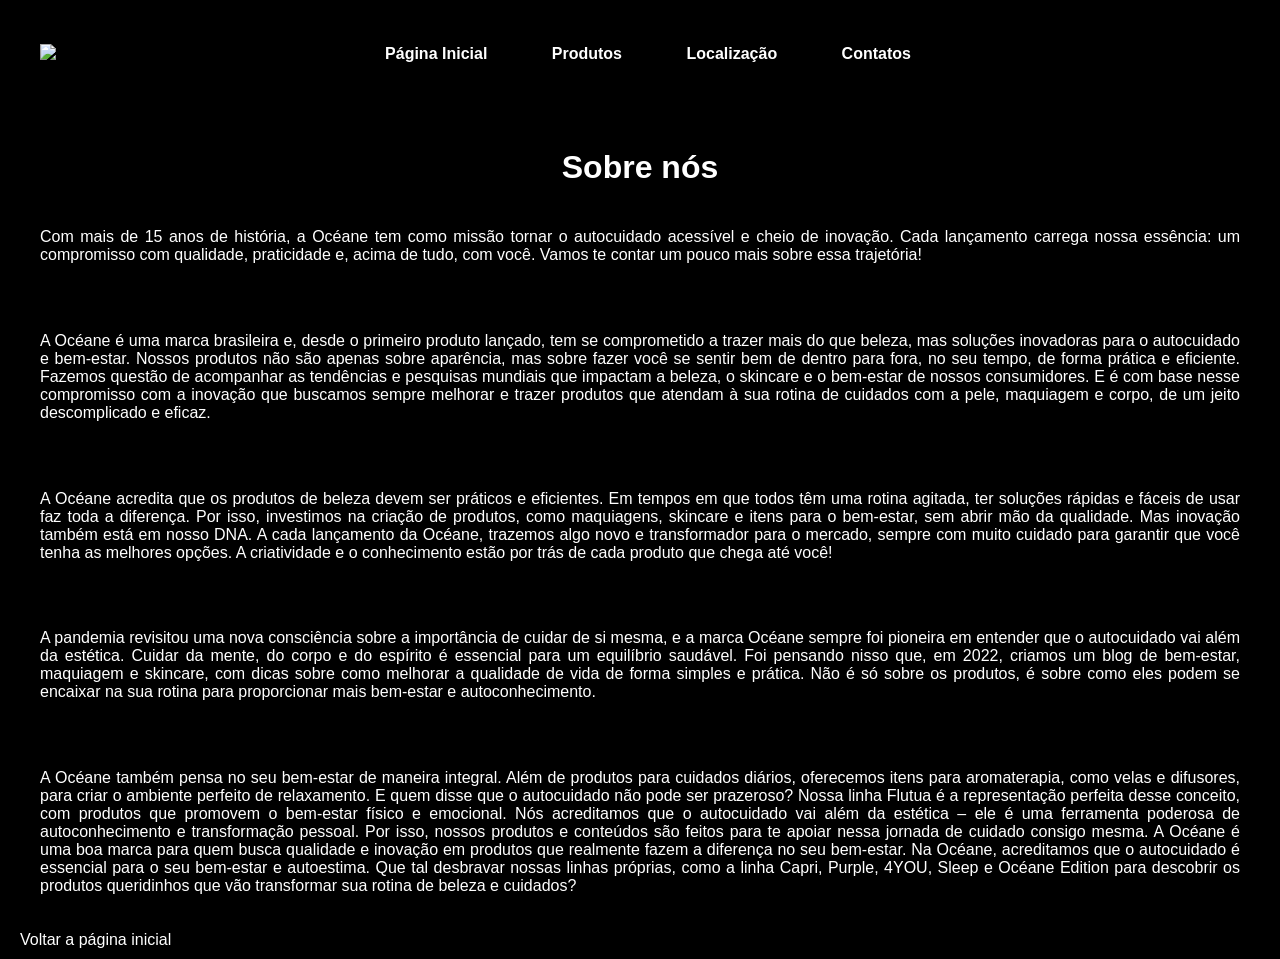
==== HTML/about.html @ c665169b "Versâo 3.0" ====
<!DOCTYPE html>
<html lang="pt-br">
<head>
    <meta charset="UTF-8">
    <meta name="viewport" content="width=device-width, initial-scale=1.0">
    <title>Oce'ane - about</title>
    <link rel="stylesheet" href="/CSS/about.css">
</head>
<body>
    <header class="topo">  

        <div class="logo">
            <img src="https://www.ciadosdescontos.com/img/parceiros/logos/oceane.png" width="125"
            onclick="window.location.href='/HTML/index.html'">
        </div>

        <nav>
            <a href="/HTML/index.html">Página Inicial</a>
            <a href="/HTML/produtos.html">Produtos</a>
            <a href="/HTML/location.html">Localização</a>
            <a href="/HTML/contact.html">Contatos </a>
        </nav>
    </header>


    <h1>Sobre nós</h1>
            <p>
                Com mais de 15 anos de história, a Océane tem como missão tornar o autocuidado acessível e cheio de inovação. Cada lançamento carrega nossa essência: um compromisso com qualidade, praticidade e, acima de tudo, com você. Vamos te contar um pouco mais sobre essa trajetória!    
            </p>
            
            <h2>Conheça a marca que transforma o seu autocuidado</h2>
            
            <p>A Océane é uma marca brasileira e, desde o primeiro produto lançado, tem se comprometido a trazer mais do que beleza, mas soluções inovadoras para o autocuidado e bem-estar. Nossos produtos não são apenas sobre aparência, mas sobre fazer você se sentir bem de dentro para fora, no seu tempo, de forma prática e eficiente. Fazemos questão de acompanhar as tendências e pesquisas mundiais que impactam a beleza, o skincare e o bem-estar de nossos consumidores. E é com base nesse compromisso com a inovação que buscamos sempre melhorar e trazer produtos que atendam à sua rotina de cuidados com a pele, maquiagem e corpo, de um jeito descomplicado e eficaz.</p>
            
            <h2>O que nos Move: praticidade e inovação</h2>
            
            <p>A Océane acredita que os produtos de beleza devem ser práticos e eficientes. Em tempos em que todos têm uma rotina agitada, ter soluções rápidas e fáceis de usar faz toda a diferença. Por isso, investimos na criação de produtos, como maquiagens, skincare e itens para o bem-estar, sem abrir mão da qualidade. Mas inovação também está em nosso DNA. A cada lançamento da Océane, trazemos algo novo e transformador para o mercado, sempre com muito cuidado para garantir que você tenha as melhores opções. A criatividade e o conhecimento estão por trás de cada produto que chega até você!</p>
            
            <h2>Autocuidado: a prioridade da Océane</h2>
            
            <p>A pandemia revisitou uma nova consciência sobre a importância de cuidar de si mesma, e a marca Océane sempre foi pioneira em entender que o autocuidado vai além da estética. Cuidar da mente, do corpo e do espírito é essencial para um equilíbrio saudável. Foi pensando nisso que, em 2022, criamos um blog de bem-estar, maquiagem e skincare, com dicas sobre como melhorar a qualidade de vida de forma simples e prática. Não é só sobre os produtos, é sobre como eles podem se encaixar na sua rotina para proporcionar mais bem-estar e autoconhecimento.</p>
            
            <h2>Bem-estar e organização: cuidando de você por dentro e por fora</h2>
            
            <p>A Océane também pensa no seu bem-estar de maneira integral. Além de produtos para cuidados diários, oferecemos itens para aromaterapia, como velas e difusores, para criar o ambiente perfeito de relaxamento. E quem disse que o autocuidado não pode ser prazeroso? Nossa linha Flutua é a representação perfeita desse conceito, com produtos que promovem o bem-estar físico e emocional. Nós acreditamos que o autocuidado vai além da estética – ele é uma ferramenta poderosa de autoconhecimento e transformação pessoal. Por isso, nossos produtos e conteúdos são feitos para te apoiar nessa jornada de cuidado consigo mesma. A Océane é uma boa marca para quem busca qualidade e inovação em produtos que realmente fazem a diferença no seu bem-estar. Na Océane, acreditamos que o autocuidado é essencial para o seu bem-estar e autoestima. Que tal desbravar nossas linhas próprias, como a linha Capri, Purple, 4YOU, Sleep e Océane Edition para descobrir os produtos queridinhos que vão transformar sua rotina de beleza e cuidados?</p>
            
    <div class="voltar">
        <button type="button" onclick="window.location.href='/HTML/index.html'" >Voltar a página inicial</button>
    </div>
</body>
</html>
---- CSS/about.css ----
body{
  font-family: Arial, sans-serif;
  background:#000000;
  margin:0;
}
h1{
  color: white;
  text-align: center;
  padding: 20px;
}
p{
  color: white;
  padding: 0 40px;
  text-align: justify;
}
.topo{
  display:grid;
  grid-template-columns: auto 1fr;
  align-items:center;
  padding:15px 40px;
}

nav a{
  margin: 30px;
  text-decoration: none;
  font-weight: bold;
  color: rgb(255, 255, 255);

}


nav a:hover{
    color: rgb(105, 103, 103);
}
nav{
    background-color: black;
    margin: 30px;
    padding: 0;
    text-align: center;
}

p{
    color: white;
}
.voltar{
    button{
        margin-top:10px;
        padding:10px 20px;
        border:none;
        background:#000000;
        color:white;
        border-radius:8px;
        cursor:pointer;
        font-size:16px;
    
    }
    button:hover{
        background:#6e6e6e;
    }
}
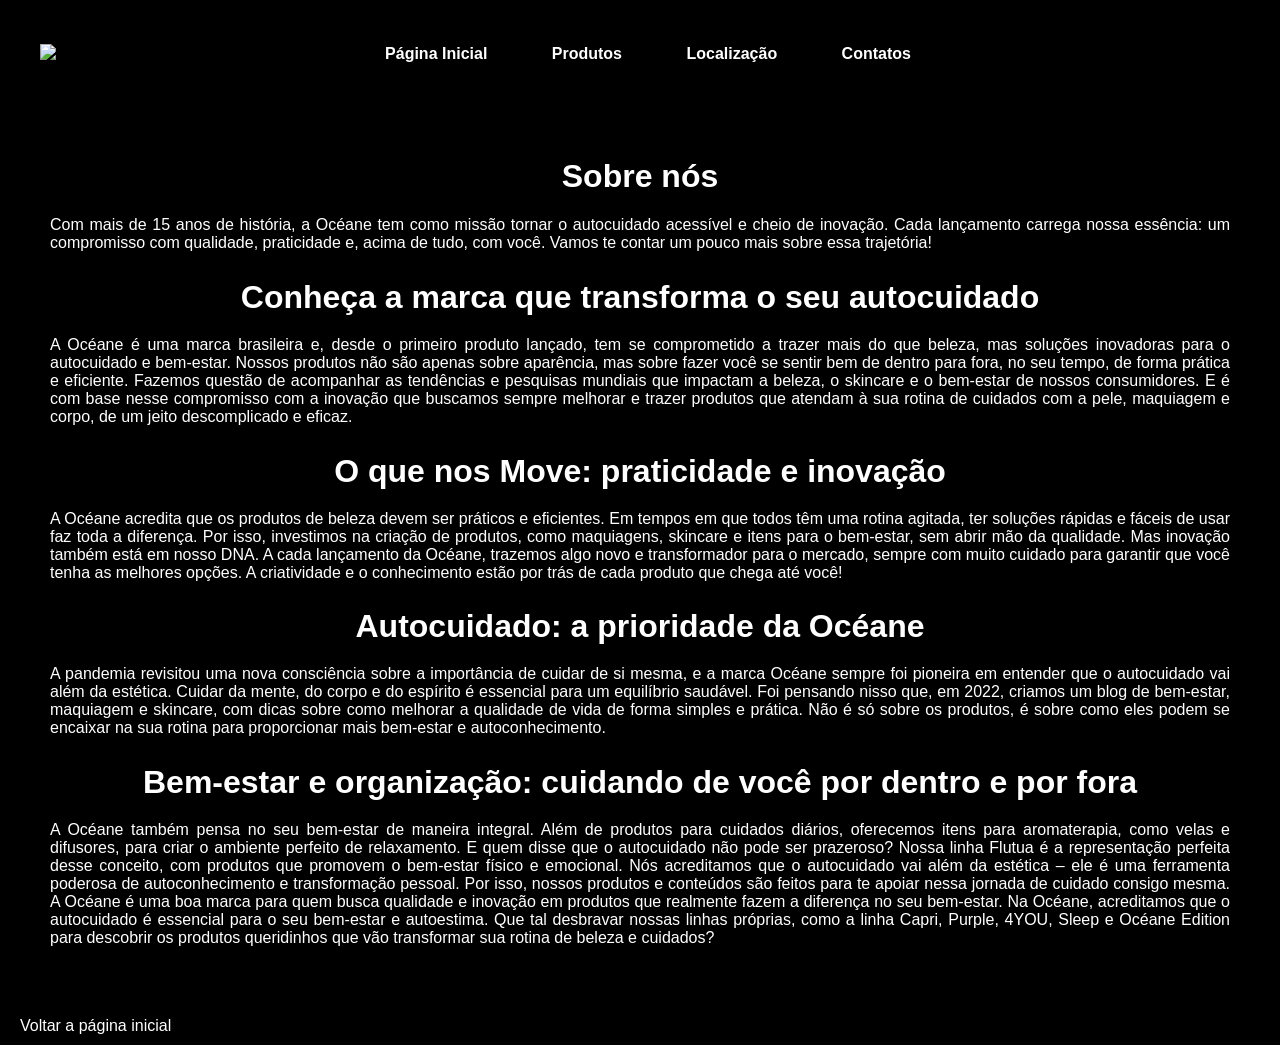
==== commit f7bc0a6e: "versâo 3.0" ====
--- a/HTML/about.html
+++ b/HTML/about.html
@@ -4,7 +4,7 @@
     <meta charset="UTF-8">
     <meta name="viewport" content="width=device-width, initial-scale=1.0">
     <title>Oce'ane - about</title>
-    <link rel="stylesheet" href="/CSS/about.css">
+    <link rel="stylesheet" href="/CSS/estilo.css">
 </head>
 <body>
     <header class="topo">  
@@ -22,28 +22,28 @@
         </nav>
     </header>
 
-
-    <h1>Sobre nós</h1>
+    <div class="texto">
+        <h1>Sobre nós</h1>
             <p>
                 Com mais de 15 anos de história, a Océane tem como missão tornar o autocuidado acessível e cheio de inovação. Cada lançamento carrega nossa essência: um compromisso com qualidade, praticidade e, acima de tudo, com você. Vamos te contar um pouco mais sobre essa trajetória!    
             </p>
-            
+                
             <h2>Conheça a marca que transforma o seu autocuidado</h2>
-            
+                
             <p>A Océane é uma marca brasileira e, desde o primeiro produto lançado, tem se comprometido a trazer mais do que beleza, mas soluções inovadoras para o autocuidado e bem-estar. Nossos produtos não são apenas sobre aparência, mas sobre fazer você se sentir bem de dentro para fora, no seu tempo, de forma prática e eficiente. Fazemos questão de acompanhar as tendências e pesquisas mundiais que impactam a beleza, o skincare e o bem-estar de nossos consumidores. E é com base nesse compromisso com a inovação que buscamos sempre melhorar e trazer produtos que atendam à sua rotina de cuidados com a pele, maquiagem e corpo, de um jeito descomplicado e eficaz.</p>
-            
+                
             <h2>O que nos Move: praticidade e inovação</h2>
-            
+                
             <p>A Océane acredita que os produtos de beleza devem ser práticos e eficientes. Em tempos em que todos têm uma rotina agitada, ter soluções rápidas e fáceis de usar faz toda a diferença. Por isso, investimos na criação de produtos, como maquiagens, skincare e itens para o bem-estar, sem abrir mão da qualidade. Mas inovação também está em nosso DNA. A cada lançamento da Océane, trazemos algo novo e transformador para o mercado, sempre com muito cuidado para garantir que você tenha as melhores opções. A criatividade e o conhecimento estão por trás de cada produto que chega até você!</p>
-            
-            <h2>Autocuidado: a prioridade da Océane</h2>
-            
-            <p>A pandemia revisitou uma nova consciência sobre a importância de cuidar de si mesma, e a marca Océane sempre foi pioneira em entender que o autocuidado vai além da estética. Cuidar da mente, do corpo e do espírito é essencial para um equilíbrio saudável. Foi pensando nisso que, em 2022, criamos um blog de bem-estar, maquiagem e skincare, com dicas sobre como melhorar a qualidade de vida de forma simples e prática. Não é só sobre os produtos, é sobre como eles podem se encaixar na sua rotina para proporcionar mais bem-estar e autoconhecimento.</p>
-            
-            <h2>Bem-estar e organização: cuidando de você por dentro e por fora</h2>
-            
-            <p>A Océane também pensa no seu bem-estar de maneira integral. Além de produtos para cuidados diários, oferecemos itens para aromaterapia, como velas e difusores, para criar o ambiente perfeito de relaxamento. E quem disse que o autocuidado não pode ser prazeroso? Nossa linha Flutua é a representação perfeita desse conceito, com produtos que promovem o bem-estar físico e emocional. Nós acreditamos que o autocuidado vai além da estética – ele é uma ferramenta poderosa de autoconhecimento e transformação pessoal. Por isso, nossos produtos e conteúdos são feitos para te apoiar nessa jornada de cuidado consigo mesma. A Océane é uma boa marca para quem busca qualidade e inovação em produtos que realmente fazem a diferença no seu bem-estar. Na Océane, acreditamos que o autocuidado é essencial para o seu bem-estar e autoestima. Que tal desbravar nossas linhas próprias, como a linha Capri, Purple, 4YOU, Sleep e Océane Edition para descobrir os produtos queridinhos que vão transformar sua rotina de beleza e cuidados?</p>
-            
+                
+                <h2>Autocuidado: a prioridade da Océane</h2>
+                
+                <p>A pandemia revisitou uma nova consciência sobre a importância de cuidar de si mesma, e a marca Océane sempre foi pioneira em entender que o autocuidado vai além da estética. Cuidar da mente, do corpo e do espírito é essencial para um equilíbrio saudável. Foi pensando nisso que, em 2022, criamos um blog de bem-estar, maquiagem e skincare, com dicas sobre como melhorar a qualidade de vida de forma simples e prática. Não é só sobre os produtos, é sobre como eles podem se encaixar na sua rotina para proporcionar mais bem-estar e autoconhecimento.</p>
+                
+                <h2>Bem-estar e organização: cuidando de você por dentro e por fora</h2>
+                
+                <p>A Océane também pensa no seu bem-estar de maneira integral. Além de produtos para cuidados diários, oferecemos itens para aromaterapia, como velas e difusores, para criar o ambiente perfeito de relaxamento. E quem disse que o autocuidado não pode ser prazeroso? Nossa linha Flutua é a representação perfeita desse conceito, com produtos que promovem o bem-estar físico e emocional. Nós acreditamos que o autocuidado vai além da estética – ele é uma ferramenta poderosa de autoconhecimento e transformação pessoal. Por isso, nossos produtos e conteúdos são feitos para te apoiar nessa jornada de cuidado consigo mesma. A Océane é uma boa marca para quem busca qualidade e inovação em produtos que realmente fazem a diferença no seu bem-estar. Na Océane, acreditamos que o autocuidado é essencial para o seu bem-estar e autoestima. Que tal desbravar nossas linhas próprias, como a linha Capri, Purple, 4YOU, Sleep e Océane Edition para descobrir os produtos queridinhos que vão transformar sua rotina de beleza e cuidados?</p>
+    </div>      
     <div class="voltar">
         <button type="button" onclick="window.location.href='/HTML/index.html'" >Voltar a página inicial</button>
     </div>
--- a/CSS/estilo.css
+++ b/CSS/estilo.css
@@ -0,0 +1,207 @@
+body{
+  font-family: Arial, sans-serif;
+  background:#000000;
+  margin:0;
+}
+
+.topo{
+  display:grid;
+  grid-template-columns: auto 1fr;
+  align-items:center;
+  padding:15px 40px;
+}
+
+.grid{
+  display:grid;
+  grid-template-columns:repeat(auto-fit,minmax(250px,1fr));
+  gap:5px;
+  margin-top:30px;
+}
+.Imagem{
+  width:100%;
+  height:300px;
+  overflow:hidden;
+  border-radius:15px;
+  box-shadow: 0 4px 12px rgb(231, 231, 231);
+}
+.Imagem img{
+  width:100%;
+  height:100%;
+  object-fit:cover;
+  display:block;
+}
+
+p{
+    color: rgb(255, 255, 255);
+}
+nav a{
+  margin: 30px;
+  text-decoration: none;
+  font-weight: bold;
+  color: rgb(255, 255, 255);
+
+}
+
+
+nav a:hover{
+    color: rgb(105, 103, 103);
+}
+nav{
+    background-color: black;
+    margin: 30px;
+    padding: 0;
+    text-align: center;
+}
+
+p{
+    color: white;
+}
+.grid{
+  display:grid;
+  grid-template-columns:repeat(auto-fit,minmax(280px,1fr));
+  gap:25px;
+  margin-top:30px;
+}
+
+.produto{
+  background:rgb(231, 231, 231);
+  padding:20px;
+  border-radius:15px;
+  box-shadow:0 4px 12px rgb(231, 231, 231);
+  transition:0.3s;
+}
+
+.produto:hover{
+  transform:translateY(-5px);
+}
+
+.produto img{
+  width:100%;
+  max-width:250px;
+  margin:15px 0;
+}
+
+.produto h3{
+  font-size:18px;
+}
+
+.produto h4{
+  font-weight:normal;
+  font-size:14px;
+  color:#444;
+}
+
+h2{
+  font-size:32px;
+  margin-bottom:20px;
+  color:white;
+  text-align: center;
+}
+
+button{
+  margin-top:10px;
+  padding:10px 20px;
+  border:none;
+  background:#000000;
+  color:white;
+  border-radius:8px;
+  cursor:pointer;
+  font-size:16px;
+}
+
+button:hover{
+  background:#6e6e6e;
+}
+
+.voltar{
+    button{
+        margin-top:10px;
+        padding:10px 20px;
+        border:none;
+        background:#000000;
+        color:white;
+        border-radius:8px;
+        cursor:pointer;
+        font-size:16px;
+    
+    }
+    button:hover{
+        background:#6e6e6e;
+    }
+}
+
+.mapa{
+  display:flex;
+  justify-content:center;
+  align-items:center;
+  margin: 30px auto;     
+  border-radius:15px;
+  background:white;
+  width:600px;
+  height:450px;
+  overflow:hidden;      
+}
+
+.mapa iframe{
+  width:100%;
+  height:100%;
+  border:0;
+}
+.Mensagem{
+    display:flex;
+    justify-content:center;
+    align-items:center;
+    margin: 30px auto;     
+    border-radius:15px;
+    background:rgb(88, 88, 88);
+    width:90%;
+    max-width:600px;
+    min-height:450px;
+}
+.Mensagem label{
+    display: block;
+    margin-bottom: 5px;
+    color: white;
+    font-size: 16px;
+}
+.Mensagem input[type="text"],
+.Mensagem input[type="email"], 
+.Mensagem textarea {
+    width: 100%;
+    padding: 10px;
+    margin-bottom: 15px;
+    border: none;
+    border-radius: 5px;
+    resize: none;
+}
+.Mensagem button {
+    padding: 10px 20px;
+    border: none;
+    background: #000000;
+    color: white;
+    border-radius: 8px;
+    cursor: pointer;
+    font-size: 16px;
+}
+.texto{
+    color: white;
+    text-align: justify;
+    margin: 50px;
+    h1,h2{
+        text-align: center;
+    }
+
+} 
+.grid2{
+    display:grid;
+    grid-template-columns:repeat(auto-fit,minmax(280px,1fr));
+    gap:25px;
+    margin-top:30px;
+    
+}
+.preco-antigo {
+    color: #888;
+    font-size: 1.2rem;
+    text-decoration: line-through; 
+}
+
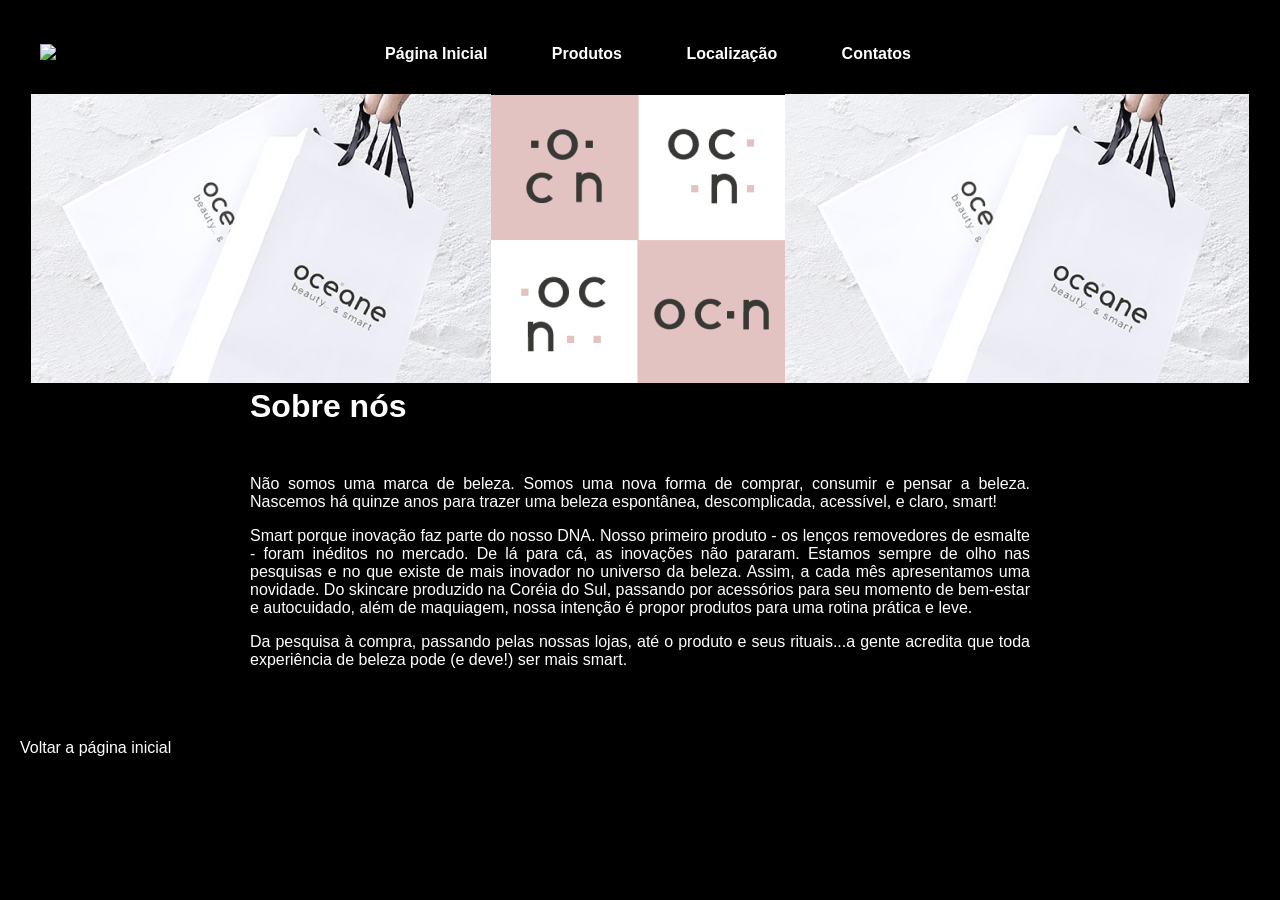
==== commit 00bd8da7: "correção de código e melhora da página about" ====
--- a/HTML/about.html
+++ b/HTML/about.html
@@ -4,48 +4,36 @@
     <meta charset="UTF-8">
     <meta name="viewport" content="width=device-width, initial-scale=1.0">
     <title>Oce'ane - about</title>
-    <link rel="stylesheet" href="/CSS/estilo.css">
+    <link rel="stylesheet" href="../CSS/estilo.css">
 </head>
 <body>
     <header class="topo">  
 
         <div class="logo">
             <img src="https://www.ciadosdescontos.com/img/parceiros/logos/oceane.png" width="125"
-            onclick="window.location.href='/HTML/index.html'">
+            onclick="window.location.href='../HTML/index.html'">
         </div>
 
         <nav>
-            <a href="/HTML/index.html">Página Inicial</a>
-            <a href="/HTML/produtos.html">Produtos</a>
-            <a href="/HTML/location.html">Localização</a>
-            <a href="/HTML/contact.html">Contatos </a>
+            <a href="../HTML/index.html">Página Inicial</a>
+            <a href="../HTML/produtos.html">Produtos</a>
+            <a href="../HTML/location.html">Localização</a>
+            <a href="../HTML/contact.html">Contatos </a>
         </nav>
     </header>
+    
+    <div class="banner">
+        <img src="../img/sobre-a-oceane-banner.png">
+    </div>
+    <h2 class="texto">Sobre nós</h2>
 
     <div class="texto">
-        <h1>Sobre nós</h1>
-            <p>
-                Com mais de 15 anos de história, a Océane tem como missão tornar o autocuidado acessível e cheio de inovação. Cada lançamento carrega nossa essência: um compromisso com qualidade, praticidade e, acima de tudo, com você. Vamos te contar um pouco mais sobre essa trajetória!    
-            </p>
-                
-            <h2>Conheça a marca que transforma o seu autocuidado</h2>
-                
-            <p>A Océane é uma marca brasileira e, desde o primeiro produto lançado, tem se comprometido a trazer mais do que beleza, mas soluções inovadoras para o autocuidado e bem-estar. Nossos produtos não são apenas sobre aparência, mas sobre fazer você se sentir bem de dentro para fora, no seu tempo, de forma prática e eficiente. Fazemos questão de acompanhar as tendências e pesquisas mundiais que impactam a beleza, o skincare e o bem-estar de nossos consumidores. E é com base nesse compromisso com a inovação que buscamos sempre melhorar e trazer produtos que atendam à sua rotina de cuidados com a pele, maquiagem e corpo, de um jeito descomplicado e eficaz.</p>
-                
-            <h2>O que nos Move: praticidade e inovação</h2>
-                
-            <p>A Océane acredita que os produtos de beleza devem ser práticos e eficientes. Em tempos em que todos têm uma rotina agitada, ter soluções rápidas e fáceis de usar faz toda a diferença. Por isso, investimos na criação de produtos, como maquiagens, skincare e itens para o bem-estar, sem abrir mão da qualidade. Mas inovação também está em nosso DNA. A cada lançamento da Océane, trazemos algo novo e transformador para o mercado, sempre com muito cuidado para garantir que você tenha as melhores opções. A criatividade e o conhecimento estão por trás de cada produto que chega até você!</p>
-                
-                <h2>Autocuidado: a prioridade da Océane</h2>
-                
-                <p>A pandemia revisitou uma nova consciência sobre a importância de cuidar de si mesma, e a marca Océane sempre foi pioneira em entender que o autocuidado vai além da estética. Cuidar da mente, do corpo e do espírito é essencial para um equilíbrio saudável. Foi pensando nisso que, em 2022, criamos um blog de bem-estar, maquiagem e skincare, com dicas sobre como melhorar a qualidade de vida de forma simples e prática. Não é só sobre os produtos, é sobre como eles podem se encaixar na sua rotina para proporcionar mais bem-estar e autoconhecimento.</p>
-                
-                <h2>Bem-estar e organização: cuidando de você por dentro e por fora</h2>
-                
-                <p>A Océane também pensa no seu bem-estar de maneira integral. Além de produtos para cuidados diários, oferecemos itens para aromaterapia, como velas e difusores, para criar o ambiente perfeito de relaxamento. E quem disse que o autocuidado não pode ser prazeroso? Nossa linha Flutua é a representação perfeita desse conceito, com produtos que promovem o bem-estar físico e emocional. Nós acreditamos que o autocuidado vai além da estética – ele é uma ferramenta poderosa de autoconhecimento e transformação pessoal. Por isso, nossos produtos e conteúdos são feitos para te apoiar nessa jornada de cuidado consigo mesma. A Océane é uma boa marca para quem busca qualidade e inovação em produtos que realmente fazem a diferença no seu bem-estar. Na Océane, acreditamos que o autocuidado é essencial para o seu bem-estar e autoestima. Que tal desbravar nossas linhas próprias, como a linha Capri, Purple, 4YOU, Sleep e Océane Edition para descobrir os produtos queridinhos que vão transformar sua rotina de beleza e cuidados?</p>
-    </div>      
-    <div class="voltar">
-        <button type="button" onclick="window.location.href='/HTML/index.html'" >Voltar a página inicial</button>
+            <p>Não somos uma marca de beleza. Somos uma nova forma de comprar, consumir e pensar a beleza. Nascemos há quinze anos para trazer uma beleza espontânea, descomplicada, acessível, e claro, smart!</p>
+            <p>Smart porque inovação faz parte do nosso DNA. Nosso primeiro produto - os lenços removedores de esmalte - foram inéditos no mercado. De lá para cá, as inovações não pararam. Estamos sempre de olho nas pesquisas e no que existe de mais inovador no universo da beleza. Assim, a cada mês apresentamos uma novidade. Do skincare produzido na Coréia do Sul, passando por acessórios para seu momento de bem-estar e autocuidado, além de maquiagem, nossa intenção é propor produtos para uma rotina prática e leve.</p>
+            <p>Da pesquisa à compra, passando pelas nossas lojas, até o produto e seus rituais...a gente acredita que toda experiência de beleza pode (e deve!) ser mais smart.</p>
+    </div>
+            <div class="voltar">
+        <button type="button" onclick="window.location.href='../HTML/index.html'" >Voltar a página inicial</button>
     </div>
 </body>
 </html>
--- a/CSS/estilo.css
+++ b/CSS/estilo.css
@@ -29,10 +29,6 @@
   height:100%;
   object-fit:cover;
   display:block;
-}
-
-p{
-    color: rgb(255, 255, 255);
 }
 nav a{
   margin: 30px;
@@ -77,8 +73,8 @@
 
 .produto img{
   width:100%;
-  max-width:250px;
-  margin:15px 0;
+  max-width:250px; 
+  
 }
 
 .produto h3{
@@ -155,7 +151,7 @@
     border-radius:15px;
     background:rgb(88, 88, 88);
     width:90%;
-    max-width:600px;
+    max-width:700px;
     min-height:450px;
 }
 .Mensagem label{
@@ -187,6 +183,8 @@
     color: white;
     text-align: justify;
     margin: 50px;
+    margin-left: 250px;
+    margin-right: 250px;
     h1,h2{
         text-align: center;
     }
@@ -204,4 +202,21 @@
     font-size: 1.2rem;
     text-decoration: line-through; 
 }
-
+.Titulo{
+    font-size:32px;
+    margin-bottom:20px;
+    color:pink;
+    text-align: center;
+    box-shadow: pink 0px 0px 10px;
+    border-radius: 10px;
+}
+.banner{
+    display:flex;
+    justify-content:center;
+    align-items:center;
+    margin: 30px auto;     
+    width:0%;
+    max-width:700px;
+    height:200px;
+}
+
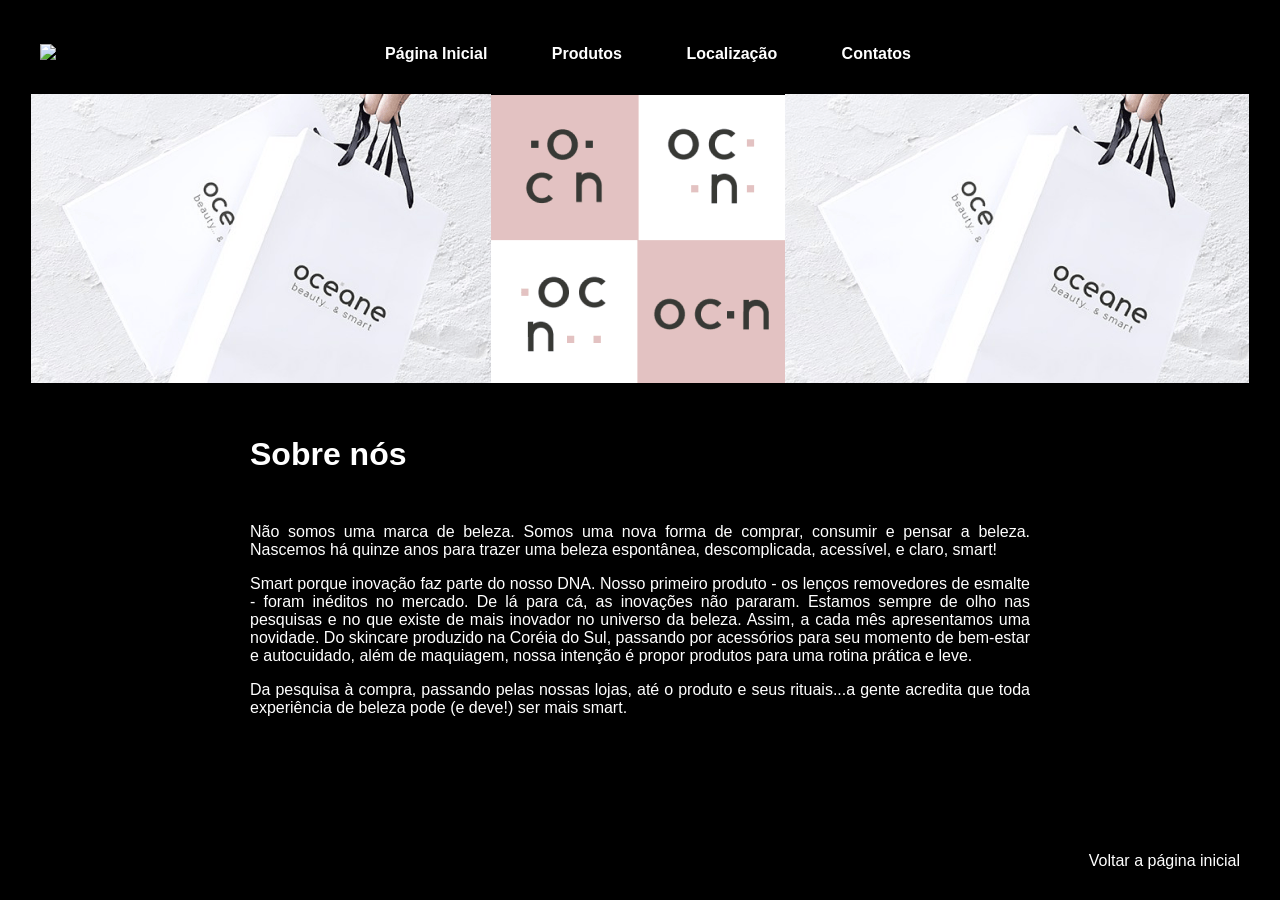
==== commit 0d38afd3: "Add line break before 'Sobre nós' section" ====
--- a/HTML/about.html
+++ b/HTML/about.html
@@ -25,15 +25,16 @@
     <div class="banner">
         <img src="../img/sobre-a-oceane-banner.png">
     </div>
+    <br>
     <h2 class="texto">Sobre nós</h2>
-
     <div class="texto">
             <p>Não somos uma marca de beleza. Somos uma nova forma de comprar, consumir e pensar a beleza. Nascemos há quinze anos para trazer uma beleza espontânea, descomplicada, acessível, e claro, smart!</p>
             <p>Smart porque inovação faz parte do nosso DNA. Nosso primeiro produto - os lenços removedores de esmalte - foram inéditos no mercado. De lá para cá, as inovações não pararam. Estamos sempre de olho nas pesquisas e no que existe de mais inovador no universo da beleza. Assim, a cada mês apresentamos uma novidade. Do skincare produzido na Coréia do Sul, passando por acessórios para seu momento de bem-estar e autocuidado, além de maquiagem, nossa intenção é propor produtos para uma rotina prática e leve.</p>
             <p>Da pesquisa à compra, passando pelas nossas lojas, até o produto e seus rituais...a gente acredita que toda experiência de beleza pode (e deve!) ser mais smart.</p>
     </div>
-            <div class="voltar">
+    
+    <div class="voltar">
         <button type="button" onclick="window.location.href='../HTML/index.html'" >Voltar a página inicial</button>
     </div>
 </body>
-</html>+</html>
--- a/CSS/estilo.css
+++ b/CSS/estilo.css
@@ -119,6 +119,10 @@
         border-radius:8px;
         cursor:pointer;
         font-size:16px;
+        position: fixed;
+        bottom: 20px; 
+        right: 20px;  
+        z-index: 1000;
     
     }
     button:hover{
